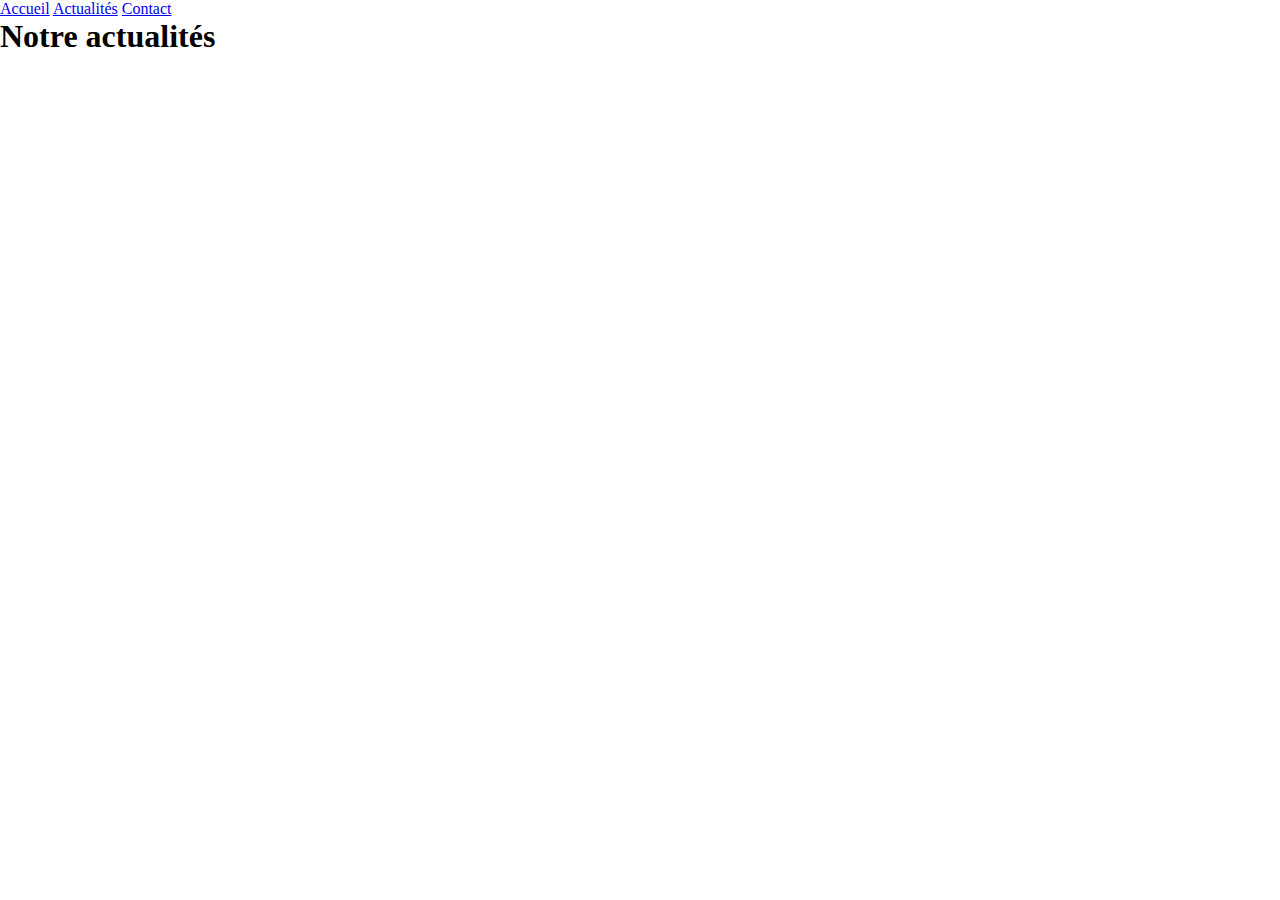
==== actualites.html @ 34bb3a95 "add actualite file and modified index file" ====
<!DOCTYPE html>
<html lang="fr">
  <head>
    <meta charset="UTF-8" />
    <meta http-equiv="X-UA-Compatible" content="IE=edge" />
    <meta name="viewport" content="width=device-width, initial-scale=1.0" />
    <title>Actualités</title>
    <link
      href="https://cdn.jsdelivr.net/npm/bootstrap@5.1.3/dist/css/bootstrap.min.css"
      rel="stylesheet"
      integrity="sha384-1BmE4kWBq78iYhFldvKuhfTAU6auU8tT94WrHftjDbrCEXSU1oBoqyl2QvZ6jIW3"
      crossorigin="anonymous"
    />
    <link rel="stylesheet" href="style.css" />
    <link
      rel="stylesheet"
      href="https://cdnjs.cloudflare.com/ajax/libs/font-awesome/4.7.0/css/font-awesome.min.css"
    />
  </head>
  <body>
    <nav class="nav bg-light justify-content-center">
      <a href="index.html" class="nav-link text-dark">Accueil</a>
      <a href="actualites.html" target="_blank" class="nav-link text-dark"
        >Actualités</a
      >
      <a href="#" class="nav-link text-dark">Contact</a>
    </nav>

    <main>
      <h1>Notre actualités</h1>
    </main>
  </body>
</html>
---- style.css ----
*,
::before,
::after {
  margin: 0;
  padding: 0;
  box-sizing: border-box;
}

body {
  height: 100vh;
}

.accueil {
  background: url(img/hand.jpg.jpg);
  background-repeat: no-repeat;
  background-size: cover;
  background-position: left;
}

/* footer */

.footer .footer {
  position: absolute;
  bottom: 0;
  width: 100%;
  height: 60px;
  line-height: 60px;
  background-color: #f5f5f5;
}

.fa {
  padding: 20px;
  font-size: 40px;
  /* width: 60px; */
  text-decoration: none;
  margin: 5px 8px;
  border-radius: 50%;
}

.fa-facebook {
  background: #3b5998;
  color: white;
}
.fa-twitter {
  background: #55acee;
  color: white;
}
.fa-instagram {
  background: #125688;
  color: white;
}
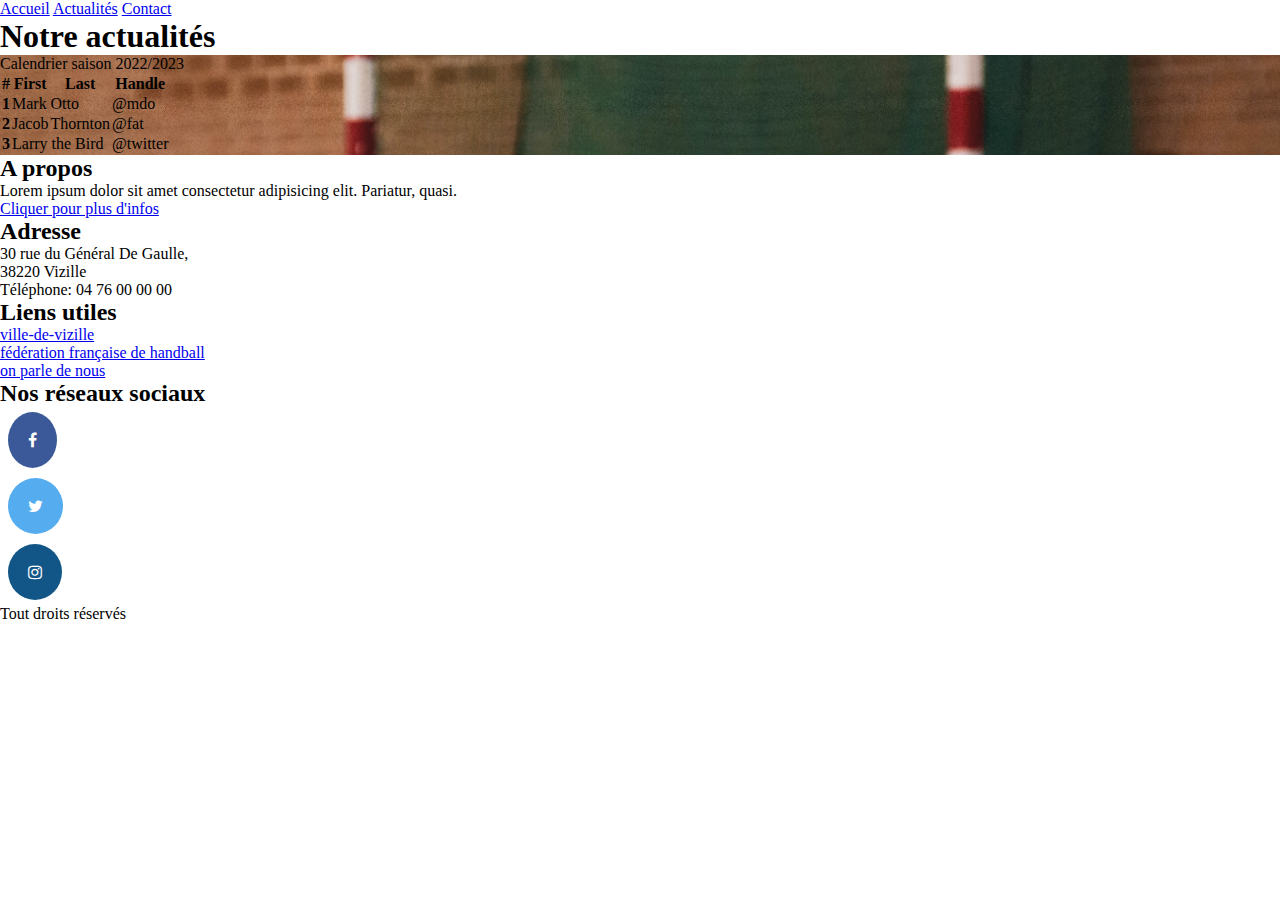
==== commit 640b5791: "modified actualites file" ====
--- a/actualites.html
+++ b/actualites.html
@@ -16,6 +16,12 @@
       rel="stylesheet"
       href="https://cdnjs.cloudflare.com/ajax/libs/font-awesome/4.7.0/css/font-awesome.min.css"
     />
+    <link
+      rel="icon"
+      type="image/png"
+      sizes="32x32"
+      href="img/favicon-32x32.png"
+    />
   </head>
   <body>
     <nav class="nav bg-light justify-content-center">
@@ -29,5 +35,102 @@
     <main>
       <h1>Notre actualités</h1>
     </main>
+
+    <section
+      class="accueil bg-white d-flex w-100 h-100 flex-column justify-content-center align-items-center"
+    >
+    <table class="table">
+      <thead class="text-white">Calendrier saison 2022/2023
+        <tr>
+          <th scope="col">#</th>
+          <th scope="col">First</th>
+          <th scope="col">Last</th>
+          <th scope="col">Handle</th>
+        </tr>
+      </thead>
+      <tbody>
+        <tr>
+          <th scope="row">1</th>
+          <td>Mark</td>
+          <td>Otto</td>
+          <td>@mdo</td>
+        </tr>
+        <tr>
+          <th scope="row">2</th>
+          <td>Jacob</td>
+          <td>Thornton</td>
+          <td>@fat</td>
+        </tr>
+        <tr>
+          <th scope="row">3</th>
+          <td colspan="2">Larry the Bird</td>
+          <td>@twitter</td>
+        </tr>
+      </tbody>
+    </table>
+    </section>
+
+    
+    <section class="section-subscribe bg-light"><!--footer-->
+      <div class="container">
+
+      </div> 
+    </div>
+  </div>       
+ </div>
+</section>
+
+
+  <footer class="site-footer">
+    <div class="container">
+      <div class="row">
+        <div class="col">
+          <h2>A propos</h2>
+          <p>Lorem ipsum dolor sit amet consectetur adipisicing elit. Pariatur, quasi.</p>
+          <a href="#" class="href">Cliquer pour plus d'infos</a>
+        </div>
+
+        <div class="col">
+          <h2>Adresse</h2>
+          <ul class="list-unstyled footer-link">
+            <li class="d-flex">
+              <p>30 rue du Général De Gaulle,<br>
+                38220 Vizille</p>
+            </li>
+            <li class="d-flex">
+             <p>Téléphone:  04 76 00 00 00</p>
+            </li>
+            <li class="d-flex">
+              <pEmail:  us-vizille@example.com></p>
+            </li>
+          </ul>
+        </div>
+
+        <div class="col">
+          <h2>Liens utiles</h2>
+          <ul class="list-unstyled footer-link">
+            <li><a href="https://www.ville-vizille.fr/VILLE_VIZILLE_WEB/fr/" target="_blank">ville-de-vizille</a></li>
+            <li><a href="https://www.ffhandball.fr/">fédération française de handball</a></li>
+            <li><a href="#">on parle de nous</a></li>
+          </ul>
+        </div>
+
+        <div class="col">
+          <h2>Nos réseaux sociaux</h2>
+          <ul class="list-unstyled footer-link d-flex">
+            <li><a href="https://www.facebook.com/"><i class="fa fa-facebook"></i></a></li>
+            <li><a href="https://twitter.com"><span class="fa fa-twitter"></span></a></li>
+            <li><a href="https://www.instagram.com/"><span class="fa fa-instagram"></span></a></li>
+          </ul>
+        </div>
+      </div>
+
+      <div class="class row">
+        <div class="col-12 text md center text-left">
+          <p>Tout droits réservés</p>
+        </div>
+      </div>
+     </div>
+  </footer>
   </body>
 </html>
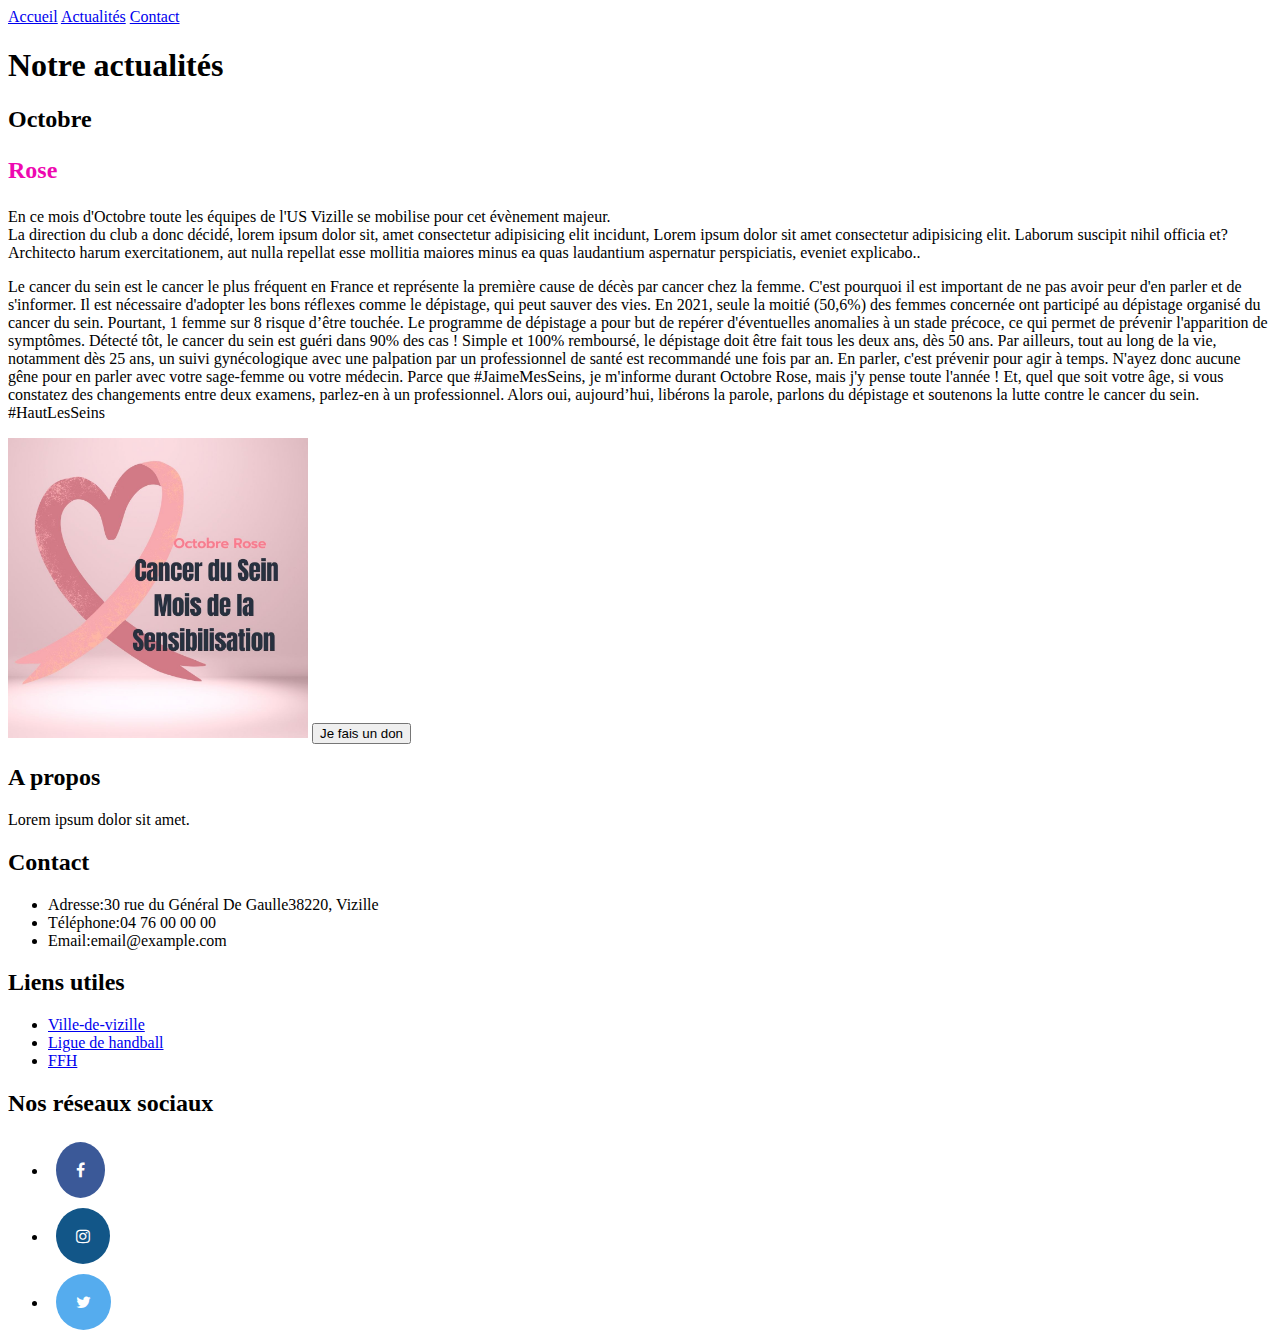
==== commit 3996bbfa: "add text in actualites file and change color in stylesheet" ====
--- a/actualites.html
+++ b/actualites.html
@@ -24,7 +24,7 @@
     />
   </head>
   <body>
-    <nav class="nav bg-light justify-content-center">
+    <nav class="nav bg-light justify-content-center my-3">
       <a href="index.html" class="nav-link text-dark">Accueil</a>
       <a href="actualites.html" target="_blank" class="nav-link text-dark"
         >Actualités</a
@@ -33,104 +33,118 @@
     </nav>
 
     <main>
-      <h1>Notre actualités</h1>
+      <h1 class="text-center my-4">Notre actualités</h1>
+      <h2 class="py-4 my-4 text-center text-justify">
+        Octobre
+        <p style="color: rgb(238, 9, 177)">Rose</p>
+      </h2>
+      <p class="text-center justify">
+        En ce mois d'Octobre toute les équipes de l'US Vizille se mobilise pour
+        cet évènement majeur.<br />
+        La direction du club a donc décidé, lorem ipsum dolor sit, amet
+        consectetur adipisicing elit incidunt, Lorem ipsum dolor sit amet
+        consectetur adipisicing elit. Laborum suscipit nihil officia et?
+        Architecto harum exercitationem, aut nulla repellat esse mollitia
+        maiores minus ea quas laudantium aspernatur perspiciatis, eveniet
+        explicabo..
+      </p>
+      <p class="text-center justify">
+        Le cancer du sein est le cancer le plus fréquent en France et représente
+        la première cause de décès par cancer chez la femme. C'est pourquoi il
+        est important de ne pas avoir peur d'en parler et de s'informer. Il est
+        nécessaire d'adopter les bons réflexes comme le dépistage, qui peut
+        sauver des vies. En 2021, seule la moitié (50,6%) des femmes concernée
+        ont participé au dépistage organisé du cancer du sein. Pourtant, 1 femme
+        sur 8 risque d’être touchée. Le programme de dépistage a pour but de
+        repérer d'éventuelles anomalies à un stade précoce, ce qui permet de
+        prévenir l'apparition de symptômes. Détecté tôt, le cancer du sein est
+        guéri dans 90% des cas ! Simple et 100% remboursé, le dépistage doit
+        être fait tous les deux ans, dès 50 ans. Par ailleurs, tout au long de
+        la vie, notamment dès 25 ans, un suivi gynécologique avec une palpation
+        par un professionnel de santé est recommandé une fois par an. En parler,
+        c'est prévenir pour agir à temps. N'ayez donc aucune gêne pour en parler
+        avec votre sage-femme ou votre médecin. Parce que #JaimeMesSeins, je
+        m'informe durant Octobre Rose, mais j'y pense toute l'année ! Et, quel
+        que soit votre âge, si vous constatez des changements entre deux
+        examens, parlez-en à un professionnel. Alors oui, aujourd’hui, libérons
+        la parole, parlons du dépistage et soutenons la lutte contre le cancer
+        du sein. #HautLesSeins
+      </p>
+      <img
+        src="img/octobrerose.jpg"
+        class="img-fluid rounded my-4"
+        width="300"
+        height="300"
+      />
+      <button type="button" class="btn btn-outline-dark center">
+        Je fais un don
+      </button>
+
+      <section class="section-subscribe bg-light my-4">
+        <!--Footer-->
+        <footer class="site-footer">
+          <div class="container">
+            <div class="row mb-5">
+              <div class="col-md-3 mb-5">
+                <h2>A propos</h2>
+                <p>Lorem ipsum dolor sit amet.</p>
+              </div>
+
+              <div class="col-md-3 mb-5">
+                <h2>Contact</h2>
+                <ul class="list-unstyled footer-link">
+                  <li class="d-flex">
+                    <span class="me-3">Adresse:</span
+                    ><span>30 rue du Général De Gaulle38220, Vizille</span>
+                  </li>
+                  <li class="d-flex">
+                    <span class="me-3">Téléphone:</span
+                    ><span>04 76 00 00 00</span>
+                  </li>
+                  <li class="d-flex">
+                    <span class="me-3">Email:</span
+                    ><span>email@example.com</span>
+                  </li>
+                </ul>
+              </div>
+
+              <div class="col-md-3 mb-5">
+                <h2>Liens utiles</h2>
+                <ul class="list-unstyled footer-link">
+                  <li>
+                    <a href="https://www.ville-vizille.fr/VILLE_VIZILLE_WEB/fr/"
+                      >Ville-de-vizille</a
+                    >
+                  </li>
+                  <li><a href="https://www.lnh.fr/">Ligue de handball</a></li>
+                  <li><a href="https://www.ffhandball.fr/">FFH</a></li>
+                </ul>
+              </div>
+
+              <div class="col-md-3">
+                <h2>Nos réseaux sociaux</h2>
+                <ul class="list-unstyled footer-link d-flex">
+                  <li>
+                    <a href="https://www.facebook.com/"
+                      ><span class="fa fa-facebook"></span
+                    ></a>
+                  </li>
+                  <li>
+                    <a href="https://www.instagram.com/"
+                      ><span class="fa fa-instagram"></span
+                    ></a>
+                  </li>
+                  <li>
+                    <a href="https://twitter.com//"
+                      ><span class="fa fa-twitter"></span
+                    ></a>
+                  </li>
+                </ul>
+              </div>
+            </div>
+          </div>
+        </footer>
+      </section>
     </main>
-
-    <section
-      class="accueil bg-white d-flex w-100 h-100 flex-column justify-content-center align-items-center"
-    >
-    <table class="table">
-      <thead class="text-white">Calendrier saison 2022/2023
-        <tr>
-          <th scope="col">#</th>
-          <th scope="col">First</th>
-          <th scope="col">Last</th>
-          <th scope="col">Handle</th>
-        </tr>
-      </thead>
-      <tbody>
-        <tr>
-          <th scope="row">1</th>
-          <td>Mark</td>
-          <td>Otto</td>
-          <td>@mdo</td>
-        </tr>
-        <tr>
-          <th scope="row">2</th>
-          <td>Jacob</td>
-          <td>Thornton</td>
-          <td>@fat</td>
-        </tr>
-        <tr>
-          <th scope="row">3</th>
-          <td colspan="2">Larry the Bird</td>
-          <td>@twitter</td>
-        </tr>
-      </tbody>
-    </table>
-    </section>
-
-    
-    <section class="section-subscribe bg-light"><!--footer-->
-      <div class="container">
-
-      </div> 
-    </div>
-  </div>       
- </div>
-</section>
-
-
-  <footer class="site-footer">
-    <div class="container">
-      <div class="row">
-        <div class="col">
-          <h2>A propos</h2>
-          <p>Lorem ipsum dolor sit amet consectetur adipisicing elit. Pariatur, quasi.</p>
-          <a href="#" class="href">Cliquer pour plus d'infos</a>
-        </div>
-
-        <div class="col">
-          <h2>Adresse</h2>
-          <ul class="list-unstyled footer-link">
-            <li class="d-flex">
-              <p>30 rue du Général De Gaulle,<br>
-                38220 Vizille</p>
-            </li>
-            <li class="d-flex">
-             <p>Téléphone:  04 76 00 00 00</p>
-            </li>
-            <li class="d-flex">
-              <pEmail:  us-vizille@example.com></p>
-            </li>
-          </ul>
-        </div>
-
-        <div class="col">
-          <h2>Liens utiles</h2>
-          <ul class="list-unstyled footer-link">
-            <li><a href="https://www.ville-vizille.fr/VILLE_VIZILLE_WEB/fr/" target="_blank">ville-de-vizille</a></li>
-            <li><a href="https://www.ffhandball.fr/">fédération française de handball</a></li>
-            <li><a href="#">on parle de nous</a></li>
-          </ul>
-        </div>
-
-        <div class="col">
-          <h2>Nos réseaux sociaux</h2>
-          <ul class="list-unstyled footer-link d-flex">
-            <li><a href="https://www.facebook.com/"><i class="fa fa-facebook"></i></a></li>
-            <li><a href="https://twitter.com"><span class="fa fa-twitter"></span></a></li>
-            <li><a href="https://www.instagram.com/"><span class="fa fa-instagram"></span></a></li>
-          </ul>
-        </div>
-      </div>
-
-      <div class="class row">
-        <div class="col-12 text md center text-left">
-          <p>Tout droits réservés</p>
-        </div>
-      </div>
-     </div>
-  </footer>
   </body>
 </html>
--- a/style.css
+++ b/style.css
@@ -1,3 +1,6 @@
+@import "bootsrap";
+$dark: #e82e9b;
+
 *,
 ::before,
 ::after {
@@ -16,6 +19,19 @@
   background-size: cover;
   background-position: left;
 }
+/* Layout */
+.card {
+  position: relative;
+  display: flex;
+  flex-direction: column;
+  min-width: 0;
+  word-wrap: break-word;
+  background-color: #fff;
+  background-clip: border-box;
+  border: 1px solid rgba(0, 0, 0, 0.125);
+  border-radius: 0.25rem;
+  height: 100vh;
+}
 
 /* footer */
 
@@ -31,7 +47,6 @@
 .fa {
   padding: 20px;
   font-size: 40px;
-  /* width: 60px; */
   text-decoration: none;
   margin: 5px 8px;
   border-radius: 50%;
@@ -49,3 +64,7 @@
   background: #125688;
   color: white;
 }
+/* p {
+  margin: 50px;
+  padding: 50px;
+} */
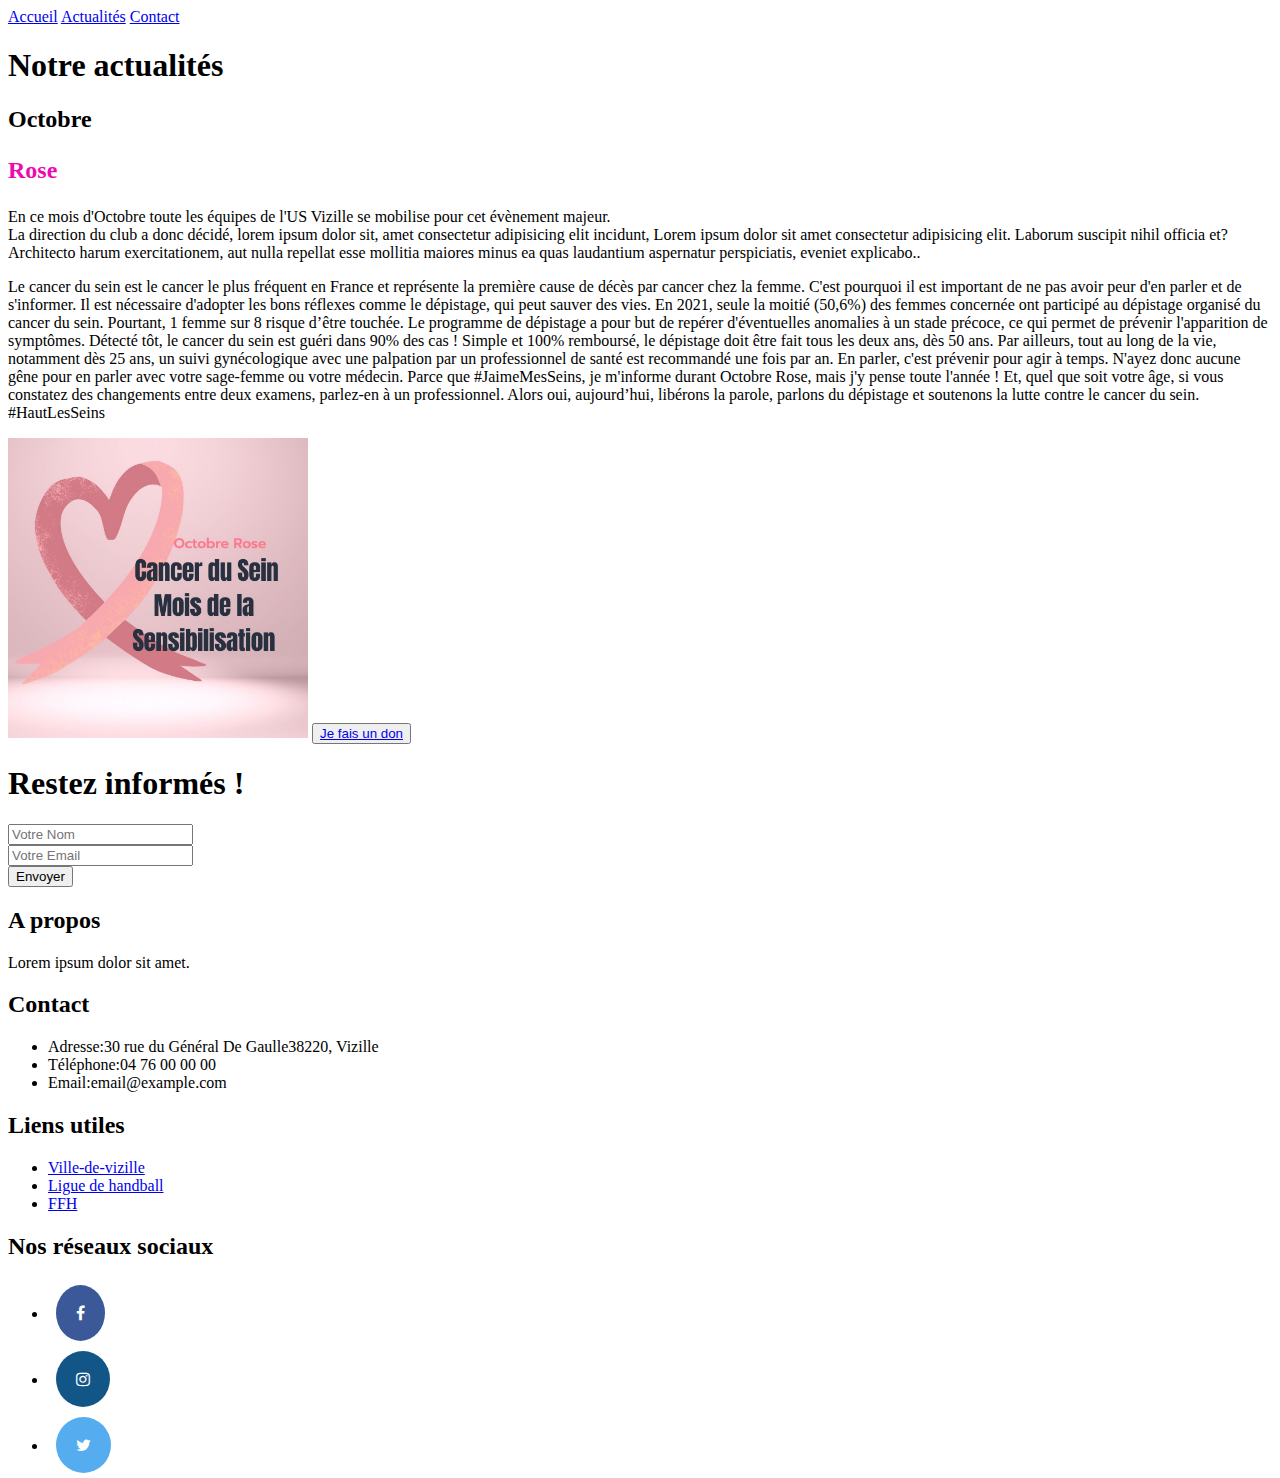
==== commit ecc4d887: "actualites html finish" ====
--- a/actualites.html
+++ b/actualites.html
@@ -70,40 +70,72 @@
         la parole, parlons du dépistage et soutenons la lutte contre le cancer
         du sein. #HautLesSeins
       </p>
-      <img
-        src="img/octobrerose.jpg"
-        class="img-fluid rounded my-4"
-        width="300"
-        height="300"
-      />
-      <button type="button" class="btn btn-outline-dark center">
-        Je fais un don
-      </button>
 
-      <section class="section-subscribe bg-light my-4">
-        <!--Footer-->
-        <footer class="site-footer">
+      <div class="container-text">
+        <img
+          src="img/octobrerose.jpg"
+          class="img-fluid rounded my-4"
+          width="300"
+          height="300"
+          id="october"
+        />
+        <button
+          type="button"
+          class="list-group-item list-group-item-danger"
+          aria-current="true"
+          id="don"
+        >
+          <a
+            href="https://don.ligue-cancer.net/octobrerose22/~mon-don?_ga=2.250993286.1838115145.1665612537-379715841.1665612537"
+            target="_blank"
+            >Je fais un don</a
+          >
+        </button>
+      </div>
+
+       <section class="section-subscribe bg-light my-4">
+        <div class="container">
+          <div class="row justify-content-center align-items-center">
+            <h1 class="heading my-3">Restez informés !</h1>
+          </div>
+
+          <div class="col-md-12 my-3">
+            <form action="" method="POST">
+              <div class="row">
+                <div class="col-md-4 mb-4">
+                  <input type="text" class="form-control" placeholder="Votre Nom">
+                </div>
+
+                <div class="col-md-4 mb-4">
+                  <input type="text" class="form-control" placeholder="Votre Email">  
+                </div>
+
+                <div class="col-md-4 mb-4">
+                  <input type="submit" class="btn btn-secondary w-100" value="Envoyer">  
+                </div>
+              </div>
+            </form>
+        </div>
+
+        <footer class="site-footer"><!--Footer-->
           <div class="container">
             <div class="row mb-5">
               <div class="col-md-3 mb-5">
                 <h2>A propos</h2>
-                <p>Lorem ipsum dolor sit amet.</p>
+                  <p>Lorem ipsum dolor sit amet.</p>
               </div>
 
               <div class="col-md-3 mb-5">
                 <h2>Contact</h2>
                 <ul class="list-unstyled footer-link">
                   <li class="d-flex">
-                    <span class="me-3">Adresse:</span
-                    ><span>30 rue du Général De Gaulle38220, Vizille</span>
+                    <span class="me-3">Adresse:</span><span>30 rue du Général De Gaulle38220, Vizille</span> 
                   </li>
                   <li class="d-flex">
-                    <span class="me-3">Téléphone:</span
-                    ><span>04 76 00 00 00</span>
+                    <span class="me-3">Téléphone:</span><span>04 76 00 00 00</span>
                   </li>
                   <li class="d-flex">
-                    <span class="me-3">Email:</span
-                    ><span>email@example.com</span>
+                    <span class="me-3">Email:</span><span>email@example.com</span>
                   </li>
                 </ul>
               </div>
@@ -111,11 +143,7 @@
               <div class="col-md-3 mb-5">
                 <h2>Liens utiles</h2>
                 <ul class="list-unstyled footer-link">
-                  <li>
-                    <a href="https://www.ville-vizille.fr/VILLE_VIZILLE_WEB/fr/"
-                      >Ville-de-vizille</a
-                    >
-                  </li>
+                  <li><a href="https://www.ville-vizille.fr/VILLE_VIZILLE_WEB/fr/">Ville-de-vizille</a></li>
                   <li><a href="https://www.lnh.fr/">Ligue de handball</a></li>
                   <li><a href="https://www.ffhandball.fr/">FFH</a></li>
                 </ul>
@@ -124,27 +152,21 @@
               <div class="col-md-3">
                 <h2>Nos réseaux sociaux</h2>
                 <ul class="list-unstyled footer-link d-flex">
-                  <li>
-                    <a href="https://www.facebook.com/"
-                      ><span class="fa fa-facebook"></span
-                    ></a>
-                  </li>
-                  <li>
-                    <a href="https://www.instagram.com/"
-                      ><span class="fa fa-instagram"></span
-                    ></a>
-                  </li>
-                  <li>
-                    <a href="https://twitter.com//"
-                      ><span class="fa fa-twitter"></span
-                    ></a>
-                  </li>
+                  <li><a href="https://www.facebook.com/"><span class="fa fa-facebook"></span></a></li>
+                  <li><a href="https://www.instagram.com/"><span class="fa fa-instagram"></span></a></li>
+                  <li><a href="https://twitter.com//"><span class="fa fa-twitter"></span></a></li>
                 </ul>
               </div>
             </div>
           </div>
+  
         </footer>
       </section>
+
+    
     </main>
+
+
+    <script src="app.js"></script>
   </body>
-</html>
+</html>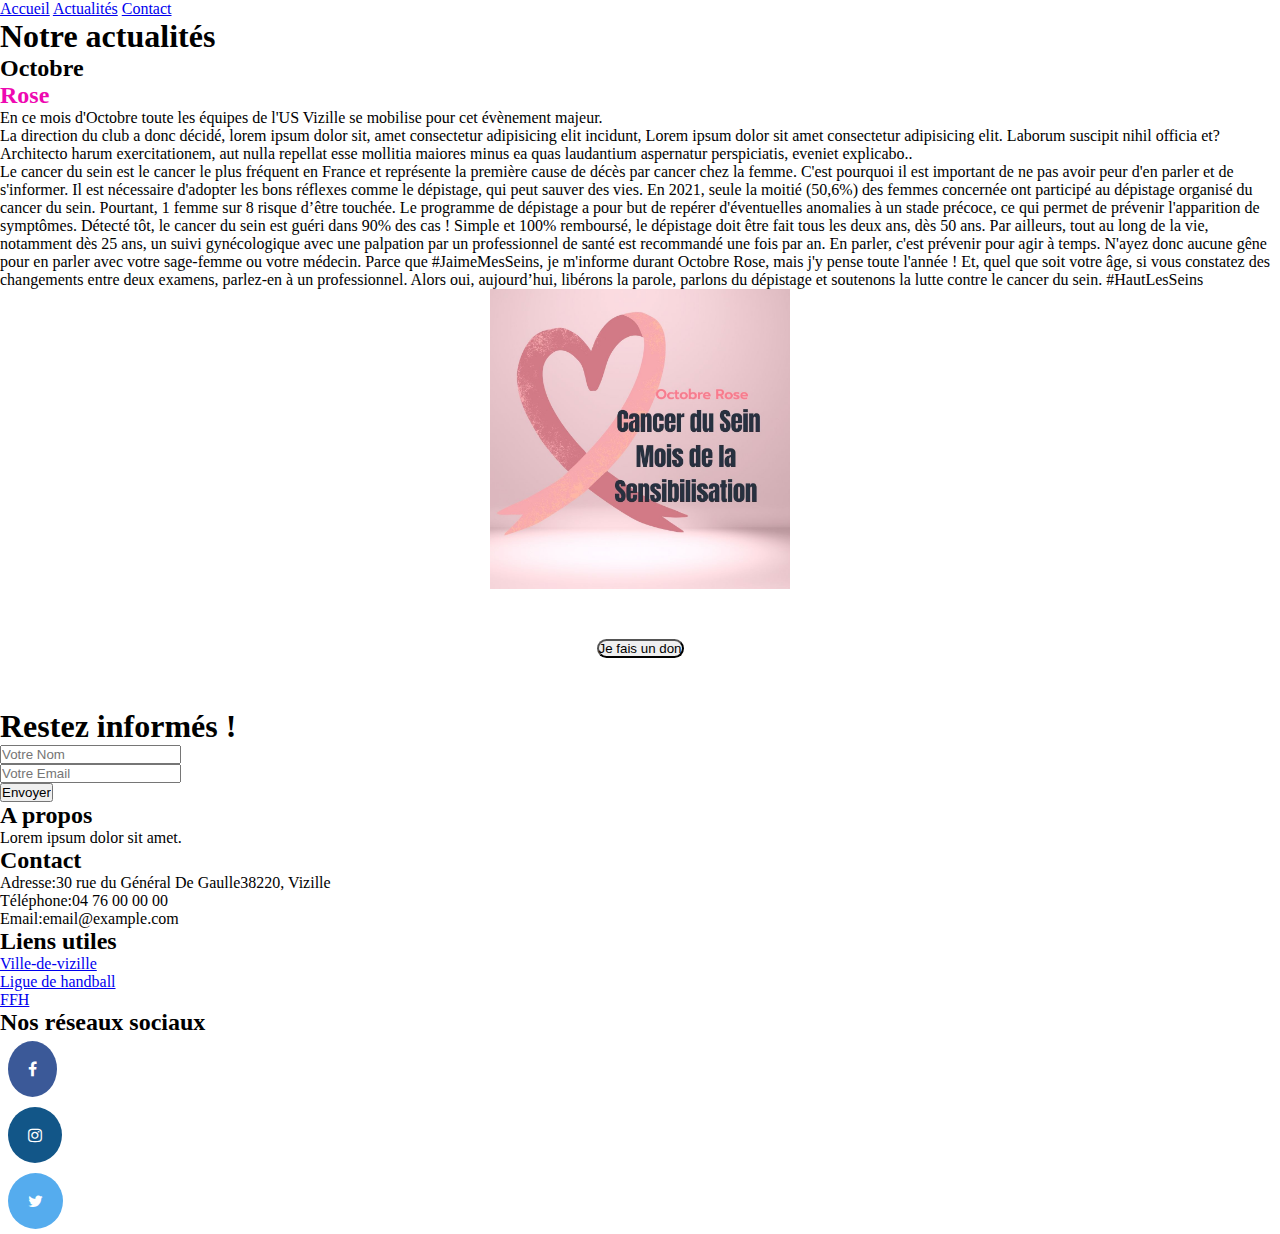
==== commit 87269e50: "final commit" ====
--- a/actualites.html
+++ b/actualites.html
@@ -24,7 +24,8 @@
     />
   </head>
   <body>
-    <nav class="nav bg-light justify-content-center my-3">
+    <!--Navbar-->
+    <nav class="nav bg-light justify-content-center">
       <a href="index.html" class="nav-link text-dark">Accueil</a>
       <a href="actualites.html" target="_blank" class="nav-link text-dark"
         >Actualités</a
--- a/style.css
+++ b/style.css
@@ -1,6 +1,3 @@
-@import "bootsrap";
-$dark: #e82e9b;
-
 *,
 ::before,
 ::after {
@@ -33,20 +30,33 @@
   height: 100vh;
 }
 
+.container-text {
+  display: grid;
+  place-items: center;
+}
+
+#don {
+  margin: 50px;
+  border-radius: 30px;
+}
+#don a {
+  text-decoration: none;
+  color: black;
+}
 /* footer */
 
-.footer .footer {
+/* .footer .footer {
   position: absolute;
   bottom: 0;
   width: 100%;
   height: 60px;
   line-height: 60px;
   background-color: #f5f5f5;
-}
+} */
 
 .fa {
   padding: 20px;
-  font-size: 40px;
+  font-size: 30px;
   text-decoration: none;
   margin: 5px 8px;
   border-radius: 50%;
@@ -64,7 +74,3 @@
   background: #125688;
   color: white;
 }
-/* p {
-  margin: 50px;
-  padding: 50px;
-} */
